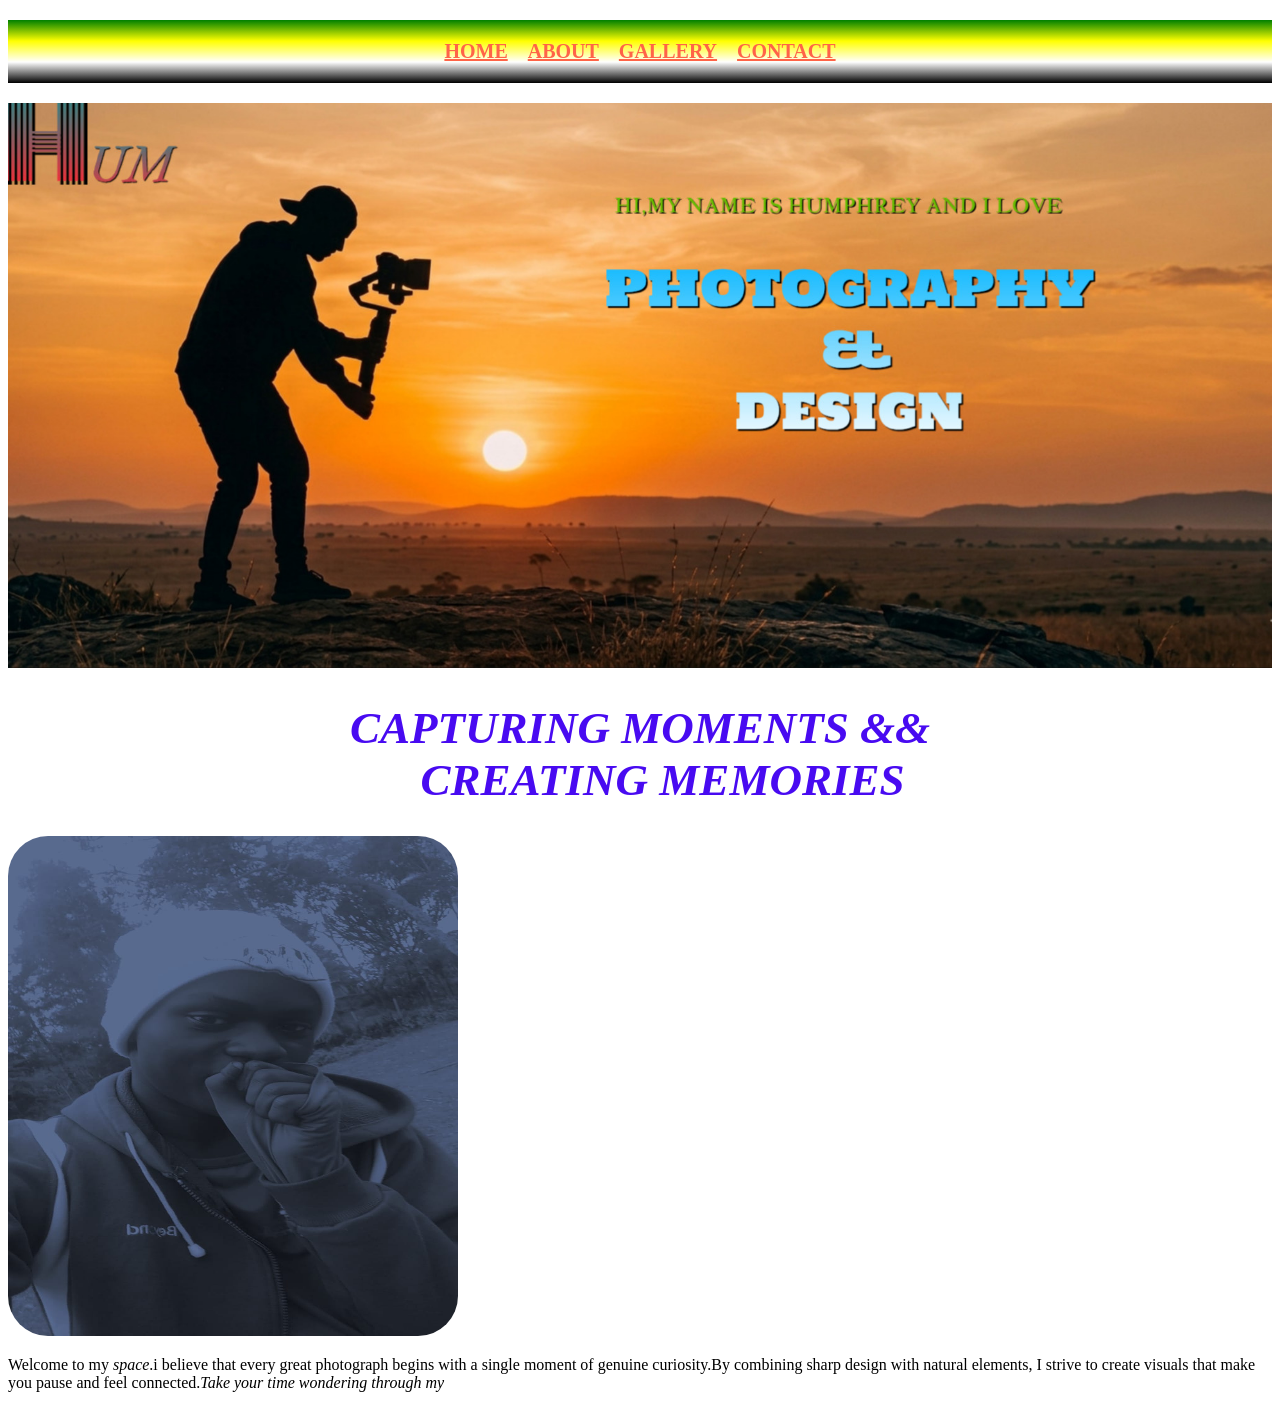
==== index.html @ 00d1d133 "feat:editing my index.html file with headings and paragraphs" ====
<!DOCTYPE html>
<html lang="en">
<head>
    <meta charset="UTF-8">
    <meta name="viewport" content="width=device-width, initial-scale=1.0">
    <title>Hum's Photography Site</title>
    <link rel="stylesheet" href="style.css">
</head>
<body>
    <!-- header section -->
    <header class="main-header">
        <nav>
            <ul>
                <li><a href="index.html">HOME</a></li>
                <li><a href="about.html">ABOUT</a></li>
                <li><a href="gallery.html">GALLERY</a></li>
                <li><a href="contact.html">CONTACT</a></li>
            </ul>
        </nav>
    </header>
       <!-- hero section-->
     <section class="hero">
        <div>
            <img src="photograph-hero.jpeg"alt="Hero-img">
        </div>      
     </section>
     <div>
        <h1>CAPTURING MOMENTS && <br> &emsp;CREATING MEMORIES</h1>
     </div>
     <div class="my-pic">
        <img src="myphoto1.png" alt="My-img">
        <p>Welcome to my <em>space</em>.i believe that every great photograph
        begins with a single moment of genuine curiosity.By combining sharp design 
        with natural elements, I strive to create visuals that make you pause and feel 
        connected.<em>Take your time wondering through my </em>
        </p>

     </div>

    
</body>
</html>
---- style.css ----
/* STYLING HEADER && NAVIGATION SECTION */
nav ul {
    color: blue;
    font-family:Cambria, Cochin, Georgia, Times, 'Times New Roman', serif;
    font-size: 20px;
    font-weight: bold; 
    background: linear-gradient(to top,black,white,yellow,green);
    padding:20px;
}
nav ul {
    display:flex;
    justify-content:center;
    gap: 20px;
    list-style: none;
    
}
a:link {
    color:tomato;
}




a:hover {
    color:red;

}
a:active {
    color: rgb(0, 38, 255);
}


/* Making hero-img fit perfextly */
.hero img {
    height:100%;
    width: 100%;
    margin:0;
    padding:0;
}

/* Styling the h1 */
h1 {
    color: #480af1;
    font-family:Cambria, Cochin, Georgia, Times, 'Times New Roman', serif;
    font-size: 45px;
    font-style: italic;
    font-weight: bold;
    text-align: center;        
}

.my-pic img {
    height: 500px;
    width: 450px;
    margin: 0;
    border-radius: 40px;
}
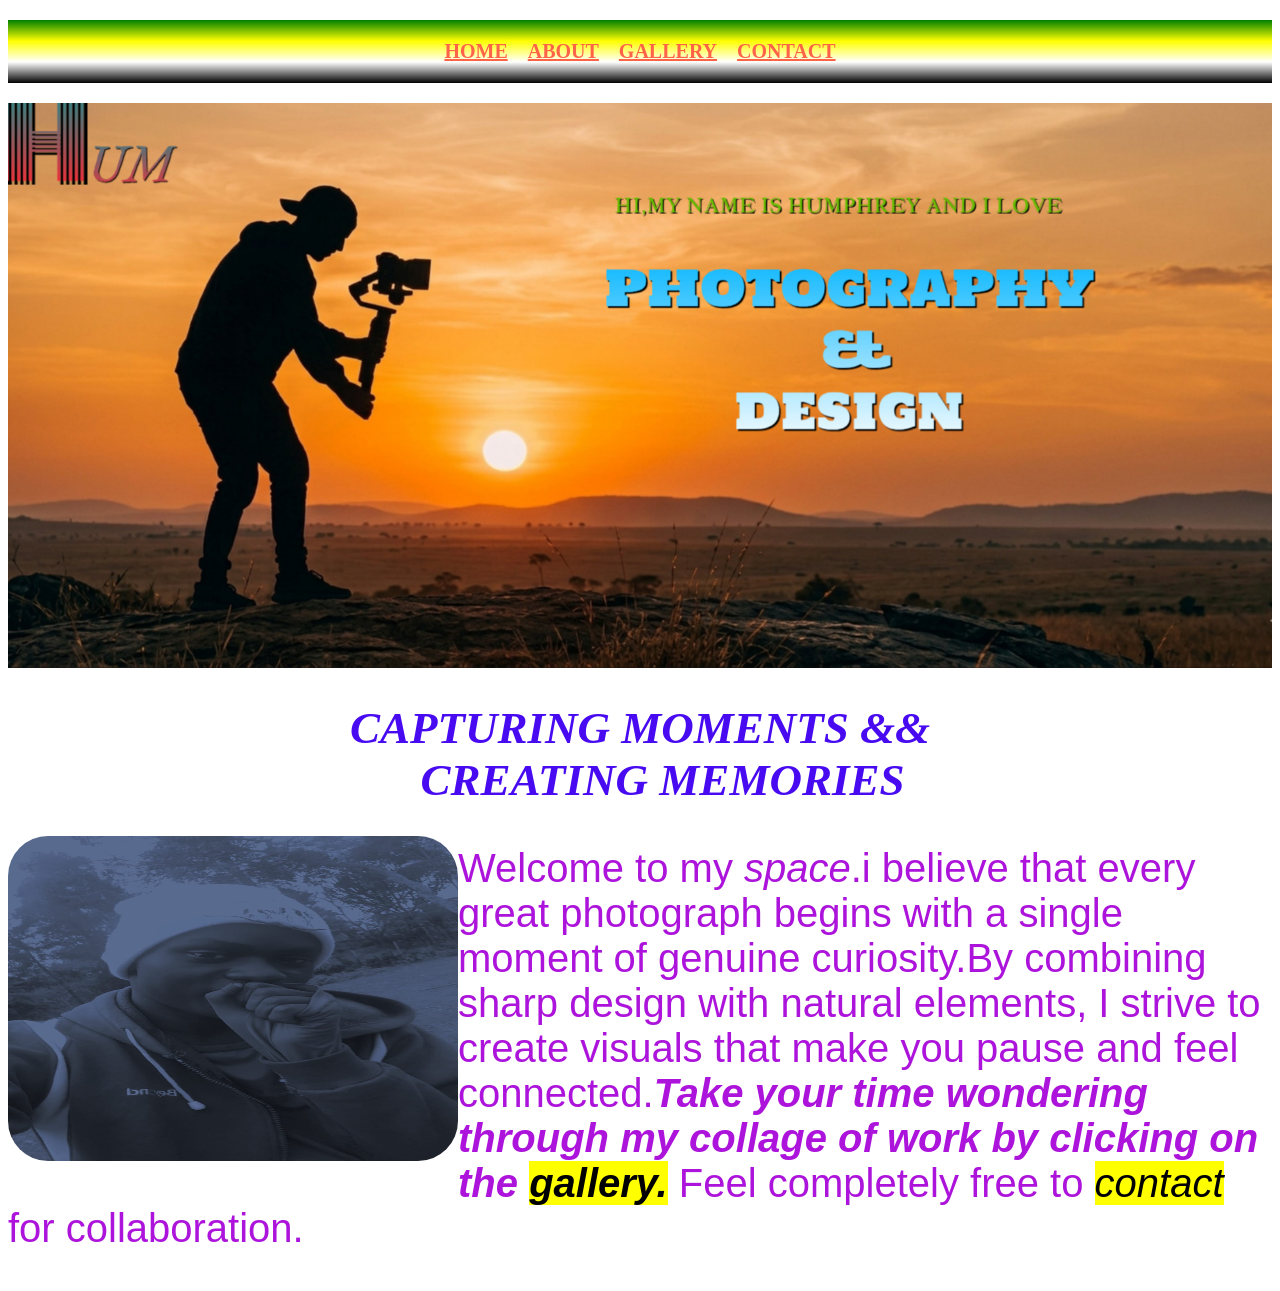
==== commit f24c461e: "feat:updating my styling on index.html" ====
--- a/index.html
+++ b/index.html
@@ -24,18 +24,23 @@
             <img src="photograph-hero.jpeg"alt="Hero-img">
         </div>      
      </section>
+             
+     <h1>CAPTURING MOMENTS && <br> &emsp;CREATING MEMORIES</h1>
+     
+     <div class="my-pic">
+        <img src="myphoto1.png" alt="My-img">        
+     </div>
+
      <div>
-        <h1>CAPTURING MOMENTS && <br> &emsp;CREATING MEMORIES</h1>
-     </div>
-     <div class="my-pic">
-        <img src="myphoto1.png" alt="My-img">
         <p>Welcome to my <em>space</em>.i believe that every great photograph
         begins with a single moment of genuine curiosity.By combining sharp design 
         with natural elements, I strive to create visuals that make you pause and feel 
-        connected.<em>Take your time wondering through my </em>
+        connected.<em><strong>Take your time wondering through my collage of work by clicking on the <mark>gallery.</mark></strong></em>
+        Feel completely free to <em><mark>contact</mark></em> for collaboration.
         </p>
 
      </div>
+
 
     
 </body>
--- a/style.css
+++ b/style.css
@@ -1,3 +1,5 @@
+/* Body Styling */
+
 /* STYLING HEADER && NAVIGATION SECTION */
 nav ul {
     color: blue;
@@ -49,11 +51,25 @@
 }
 
 .my-pic img {
-    height: 500px;
+    float: left;
+    height: 325px;
     width: 450px;
     margin: 0;
     border-radius: 40px;
 }
 
+.my-pic {
+  width: 700px;
+  float: left;
+  margin: 0px;
+  max-width:450px;
+}
+
+ p {
+    color: #ad14db;
+    font-family:'Gill Sans', 'Gill Sans MT', Calibri, 'Trebuchet MS', sans-serif;
+    font-size: 40px;
+}
+   
 
 
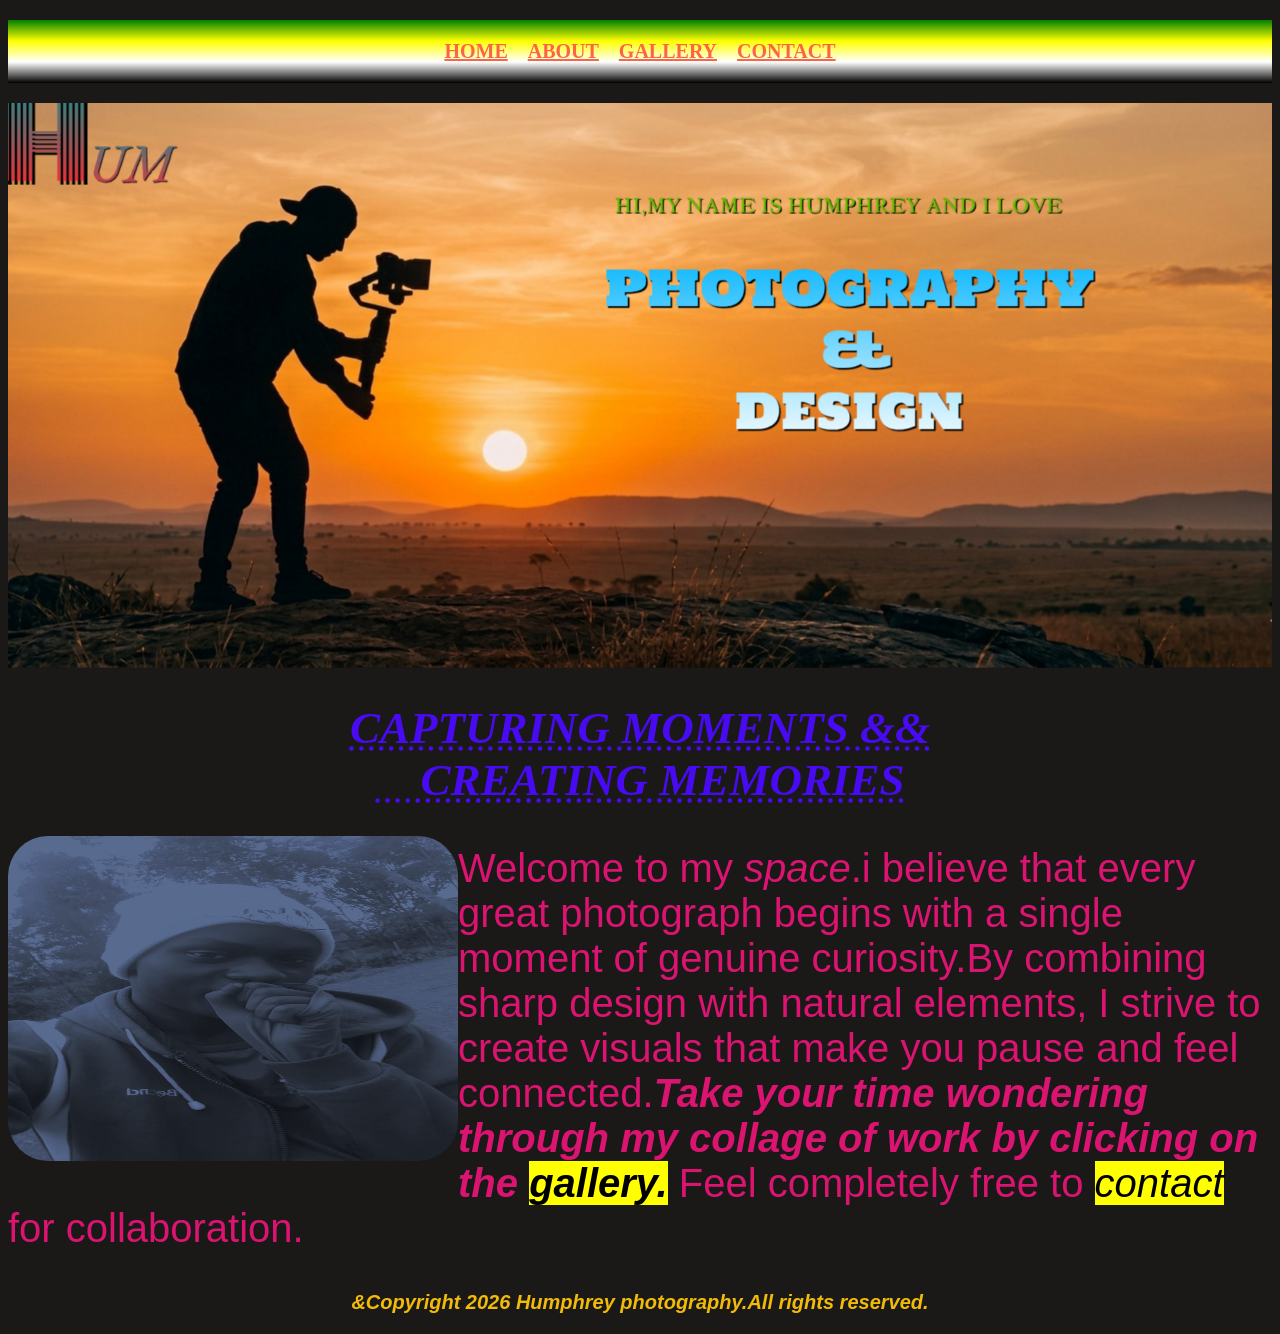
==== commit 36732165: "feat:improving visual" ====
--- a/index.html
+++ b/index.html
@@ -5,6 +5,7 @@
     <meta name="viewport" content="width=device-width, initial-scale=1.0">
     <title>Hum's Photography Site</title>
     <link rel="stylesheet" href="style.css">
+    <link rel="stylesheet" href="https://fonts.googleapis.com/css2?family=Material+Symbols+Outlined:opsz,wght,FILL,GRAD@20..48,100..700,0..1,-50..200&icon_names=home" />
 </head>
 <body>
     <!-- header section -->
@@ -24,7 +25,7 @@
             <img src="photograph-hero.jpeg"alt="Hero-img">
         </div>      
      </section>
-             
+             <!-- heading -->
      <h1>CAPTURING MOMENTS && <br> &emsp;CREATING MEMORIES</h1>
      
      <div class="my-pic">
@@ -40,6 +41,11 @@
         </p>
 
      </div>
+    
+    <footer>
+        <P>&Copyright 2026 Humphrey photography.All rights reserved.</P>
+        
+    </footer>
 
 
     
--- a/style.css
+++ b/style.css
@@ -1,4 +1,9 @@
 /* Body Styling */
+body {    
+    background-repeat: no-repeat;
+    background-attachment: fixed; 
+    background-color: #1a1918;   
+}
 
 /* STYLING HEADER && NAVIGATION SECTION */
 nav ul {
@@ -47,7 +52,10 @@
     font-size: 45px;
     font-style: italic;
     font-weight: bold;
-    text-align: center;        
+    text-align: center; 
+    text-decoration:dotted;
+    text-decoration-line: underline;
+          
 }
 
 .my-pic img {
@@ -66,10 +74,22 @@
 }
 
  p {
-    color: #ad14db;
+    color: #db1471;
     font-family:'Gill Sans', 'Gill Sans MT', Calibri, 'Trebuchet MS', sans-serif;
     font-size: 40px;
 }
    
+/* FOOTER STYLING */
+footer p {
+    color:#f1bb09;
+    font-family: 'Franklin Gothic Medium', 'Arial Narrow', Arial, sans-serif;
+    font-size: 20px;
+    font-weight: bolder;
+    background-color: #1a1918;
+    font-style: italic;
+    text-align: center;
+}
 
 
+
+
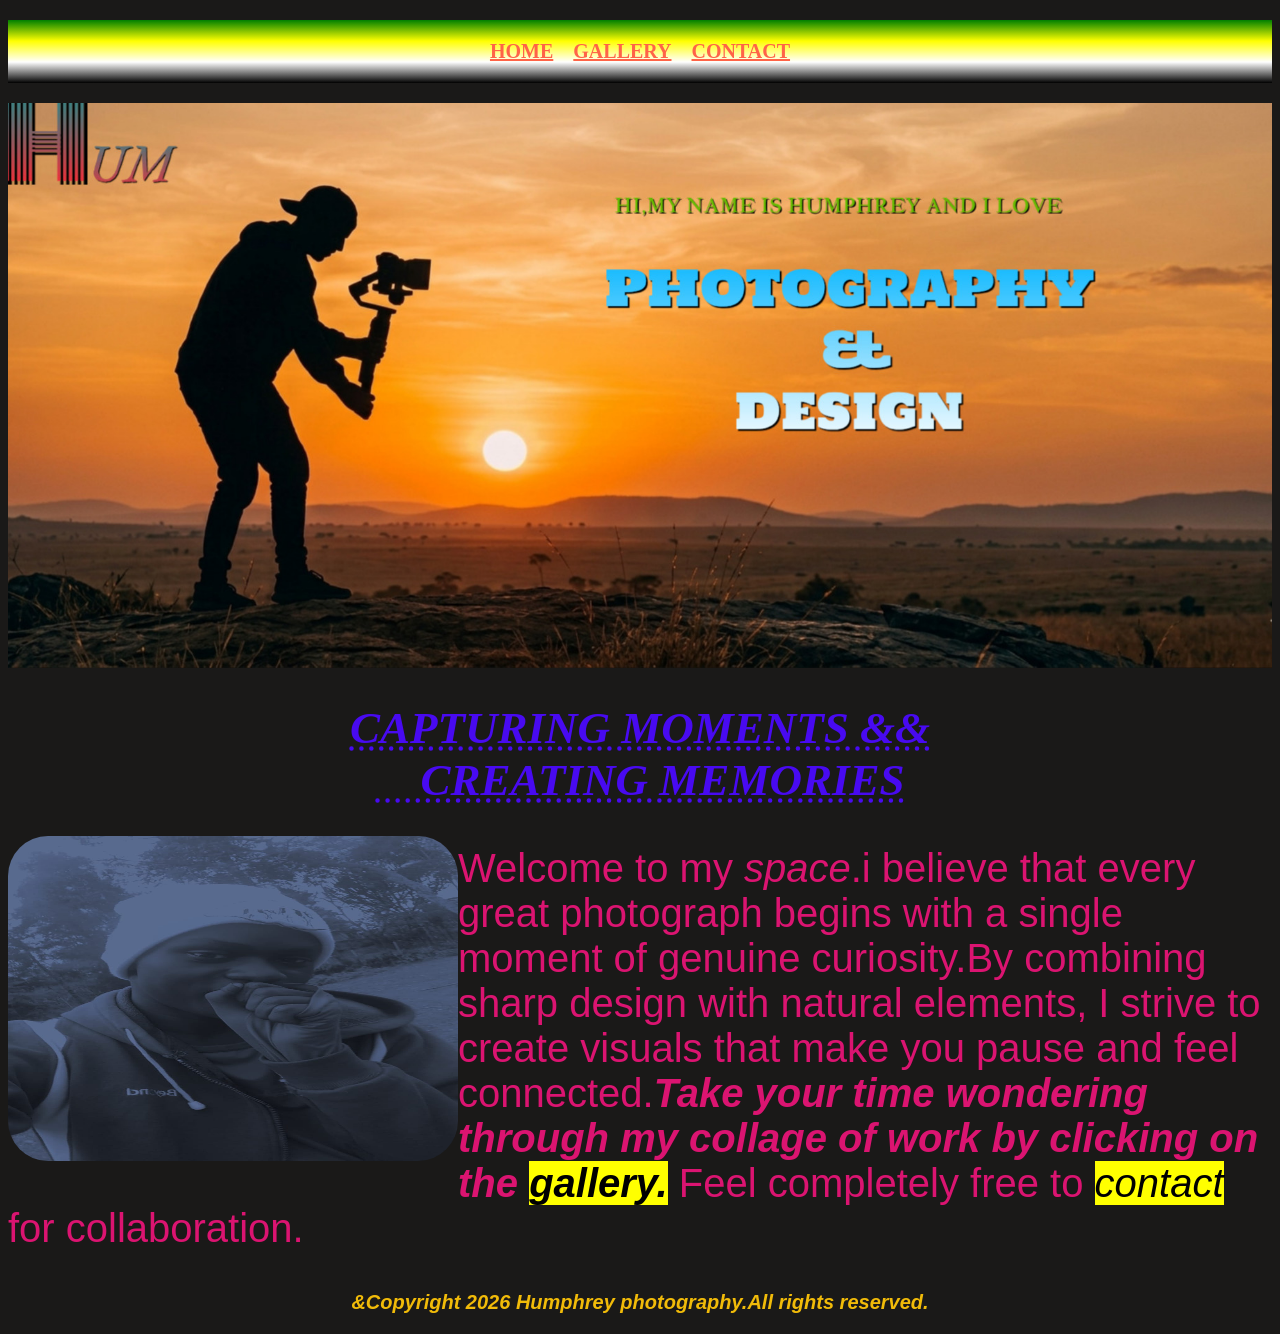
==== commit 7c556b7c: "fix:reducing the pages to maximizing the space left on other section" ====
--- a/index.html
+++ b/index.html
@@ -13,8 +13,7 @@
         <nav>
             <ul>
                 <li><a href="index.html">HOME</a></li>
-                <li><a href="about.html">ABOUT</a></li>
-                <li><a href="gallery.html">GALLERY</a></li>
+                <li><a href="gallery.html">GALLERY</a></li>                
                 <li><a href="contact.html">CONTACT</a></li>
             </ul>
         </nav>
--- a/style.css
+++ b/style.css
@@ -93,3 +93,4 @@
 
 
 
+
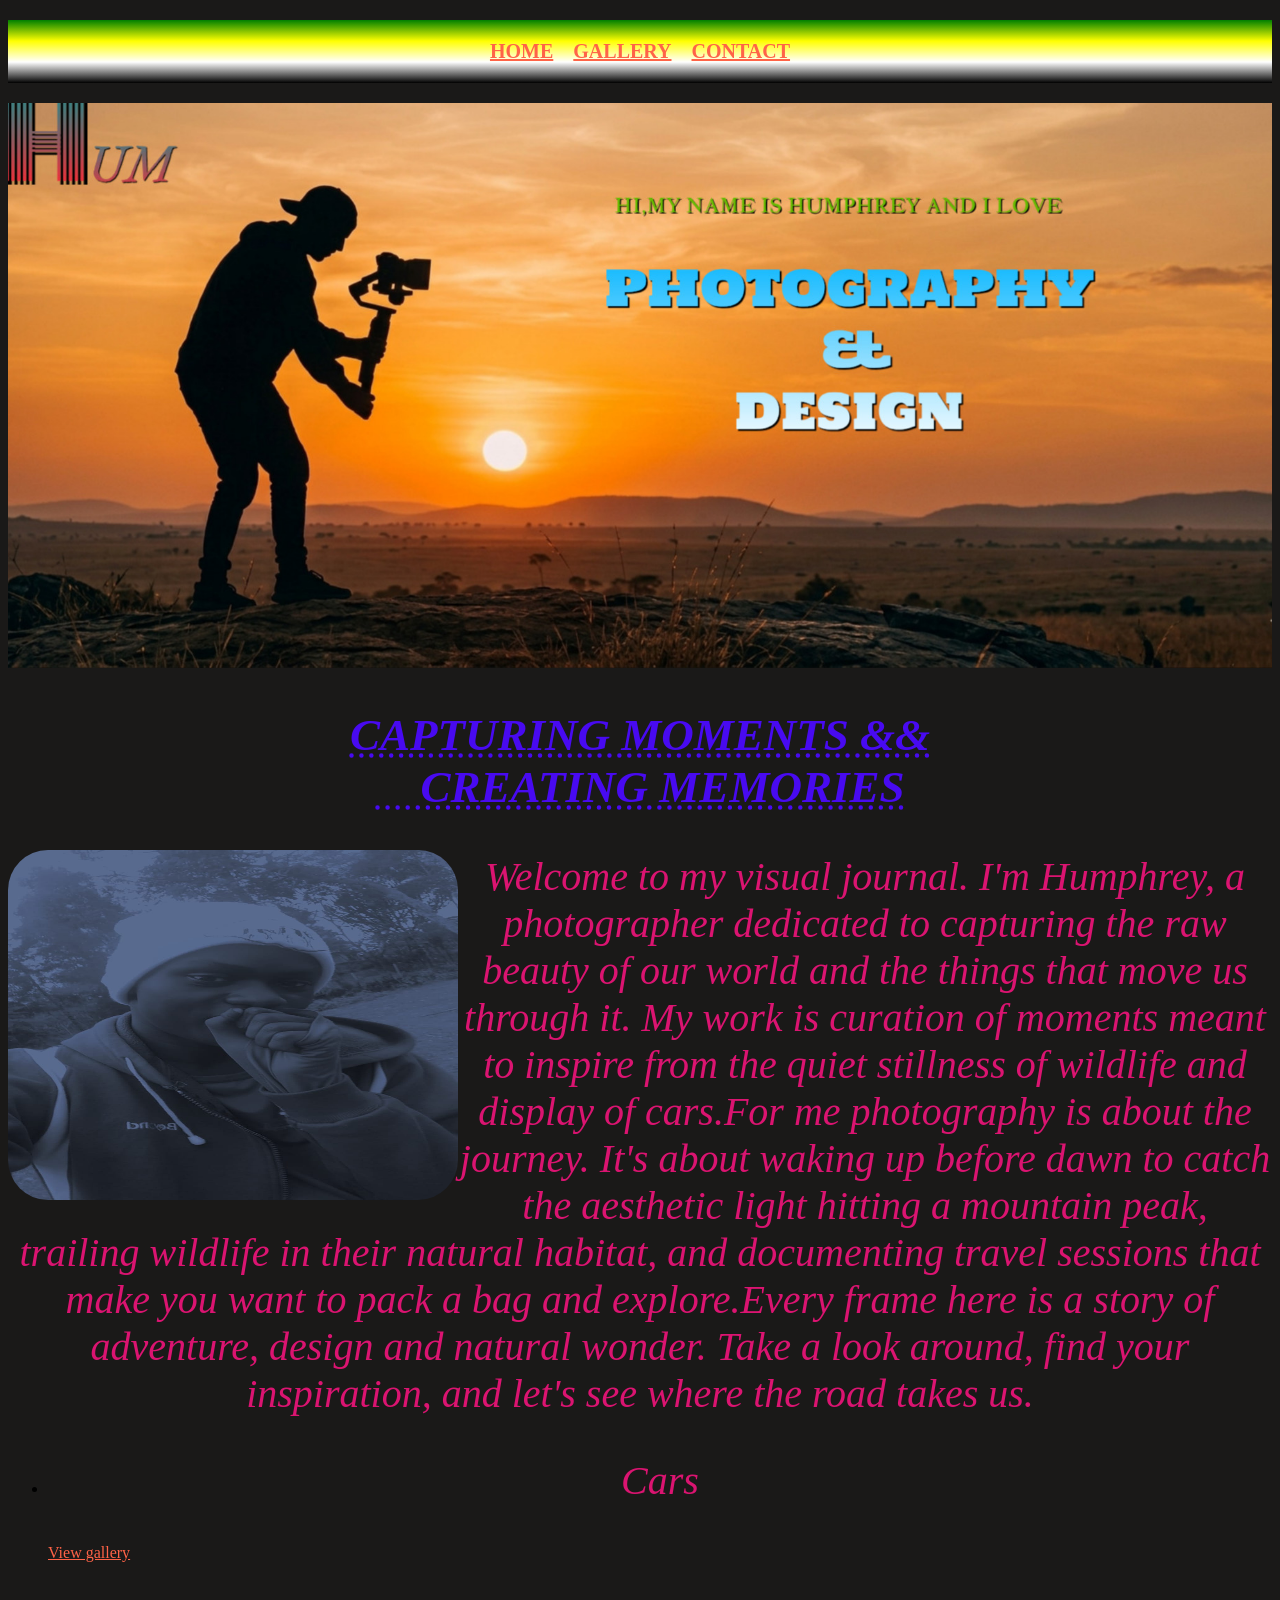
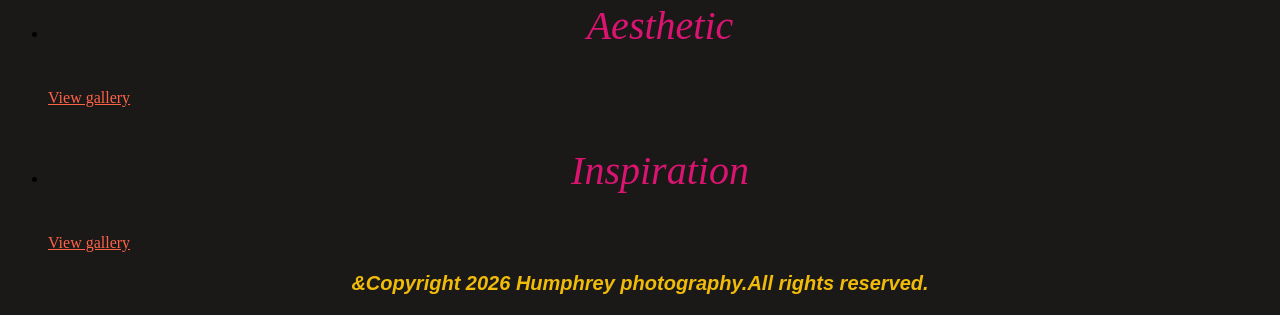
==== commit 3409e7f3: "feat:visualizing my home page together with about section" ====
--- a/index.html
+++ b/index.html
@@ -24,22 +24,47 @@
             <img src="photograph-hero.jpeg"alt="Hero-img">
         </div>      
      </section>
-             <!-- heading -->
-     <h1>CAPTURING MOMENTS && <br> &emsp;CREATING MEMORIES</h1>
+            
+         
+     </div>
+     <!-- MY ABOUT -->
+    <section id="my-about">
+        <h1>CAPTURING MOMENTS && <br> &emsp;CREATING MEMORIES</h1>
      
-     <div class="my-pic">
-        <img src="myphoto1.png" alt="My-img">        
-     </div>
+        <div class="my-pic">
+            <img src="myphoto1.png" alt="My-img">
+        </div>   
+        
+        <p>Welcome to my visual journal. I'm Humphrey, a photographer dedicated to capturing the raw beauty 
+          of our world and the things that move us through it. My work is curation of moments meant to inspire
+         from the quiet stillness of wildlife and display of cars.For me photography is about the journey. 
+         It's about waking up before dawn to catch the aesthetic light hitting a mountain peak, trailing 
+         wildlife in their natural habitat, and documenting travel sessions that make you want to pack a
+         bag and explore.Every frame here is a story of adventure, design and natural wonder. Take a look around,
+         find your inspiration, and let's see where the road takes us.  
+        </p>
+        <!-- SHORT GALLERY DISPLAY -->
+         <div class="img-diplay">
+            <ul>
+                <li>
+                    <p>Cars</p>
+                    <a href="gallery.html">View gallery</a><img src=""alt="">
+                </li>
+                <li>
+                    <p>Aesthetic</p>
+                    <a href="gallery.html">View gallery</a><img src=""alt="">
+                </li> 
+                <li>
+                    <p>Inspiration</p>
+                    <a href="gallery.html">View gallery</a><img src=""alt="">
+                </li>       
+            </ul>
 
-     <div>
-        <p>Welcome to my <em>space</em>.i believe that every great photograph
-        begins with a single moment of genuine curiosity.By combining sharp design 
-        with natural elements, I strive to create visuals that make you pause and feel 
-        connected.<em><strong>Take your time wondering through my collage of work by clicking on the <mark>gallery.</mark></strong></em>
-        Feel completely free to <em><mark>contact</mark></em> for collaboration.
-        </p>
+         </div>
 
-     </div>
+
+    </section>
+    
     
     <footer>
         <P>&Copyright 2026 Humphrey photography.All rights reserved.</P>
--- a/style.css
+++ b/style.css
@@ -59,8 +59,8 @@
 }
 
 .my-pic img {
-    float: left;
-    height: 325px;
+    
+    height: 350px;
     width: 450px;
     margin: 0;
     border-radius: 40px;
@@ -75,8 +75,11 @@
 
  p {
     color: #db1471;
-    font-family:'Gill Sans', 'Gill Sans MT', Calibri, 'Trebuchet MS', sans-serif;
+    font-family:'Times New Roman', Times, serif;
     font-size: 40px;
+    max-width: 1800px;
+    text-align: center;
+    font-style: italic;
 }
    
 /* FOOTER STYLING */
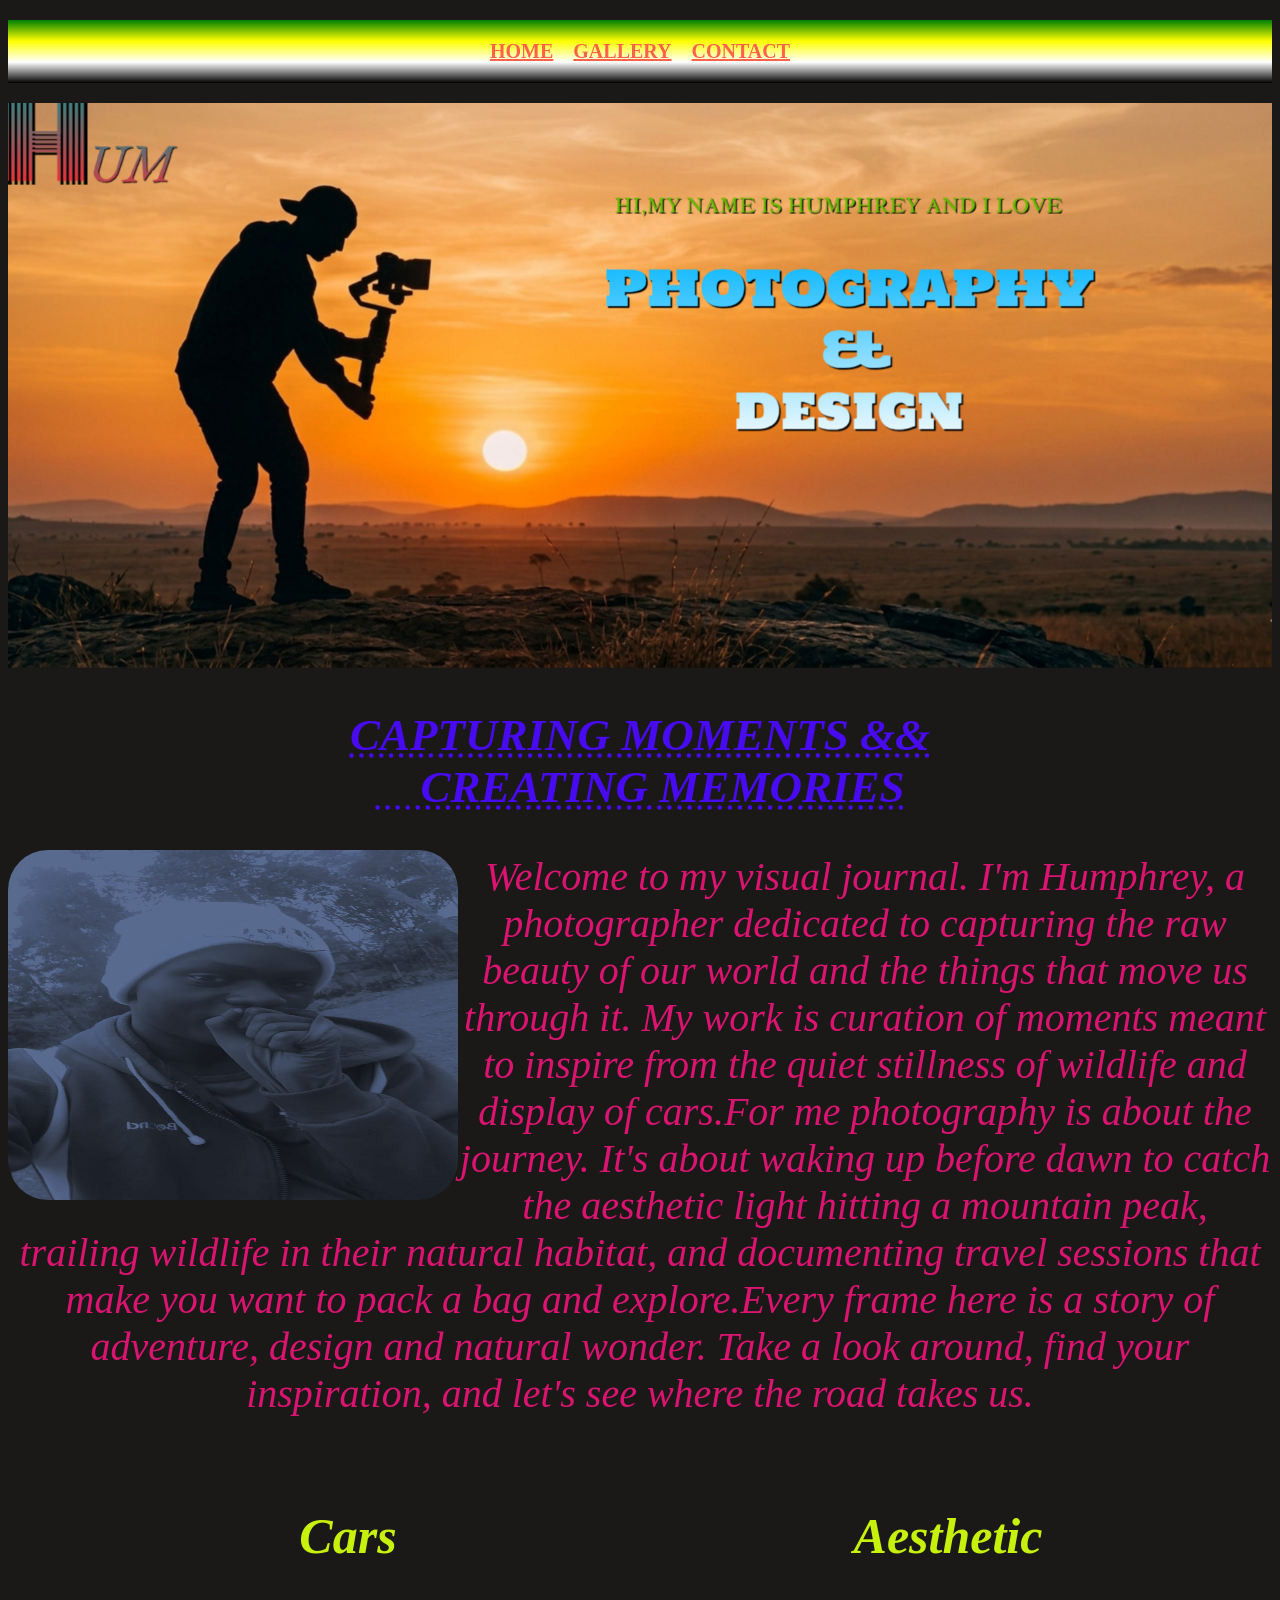
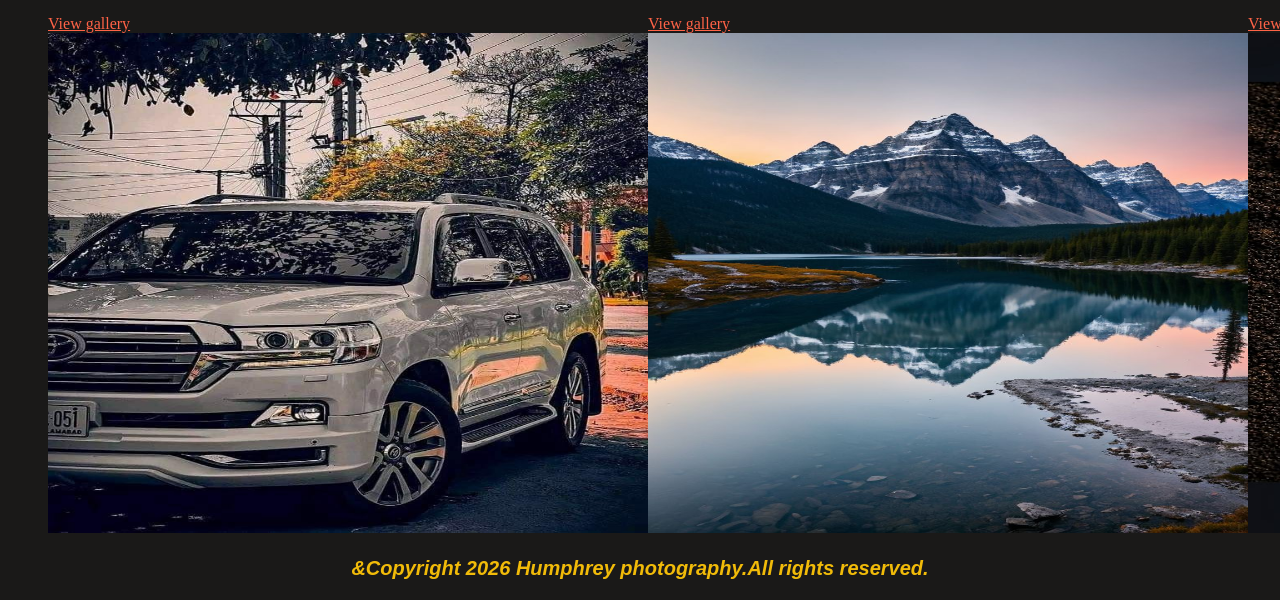
==== commit 98269356: "feat:updated my about inside the home page" ====
--- a/index.html
+++ b/index.html
@@ -44,25 +44,22 @@
          find your inspiration, and let's see where the road takes us.  
         </p>
         <!-- SHORT GALLERY DISPLAY -->
-         <div class="img-diplay">
+        <div class="img-diplay">
             <ul>
                 <li>
                     <p>Cars</p>
-                    <a href="gallery.html">View gallery</a><img src=""alt="">
+                    <a href="gallery.html">View gallery</a><img src="Toyota Land Cruiser V8 _ Golden Hour Luxury.jpeg"alt="V8">
                 </li>
                 <li>
                     <p>Aesthetic</p>
-                    <a href="gallery.html">View gallery</a><img src=""alt="">
+                    <a href="gallery.html">View gallery</a><img src="Rockies Views .jpeg"alt="Rocky">
                 </li> 
                 <li>
                     <p>Inspiration</p>
-                    <a href="gallery.html">View gallery</a><img src=""alt="">
-                </li>       
+                    <a href="gallery.html">View gallery</a><img src="Life is short.jpeg"alt="Life">
+                </li>                       
             </ul>
-
-         </div>
-
-
+        </div>
     </section>
     
     
--- a/style.css
+++ b/style.css
@@ -81,7 +81,26 @@
     text-align: center;
     font-style: italic;
 }
-   
+/* ABOUT SECTION */
+
+.img-diplay ul img {
+    height: 500px;
+    width: 600px; 
+}
+.img-diplay ul {
+    display: flex;
+    align-items: center;
+    list-style: none;    
+}
+
+.img-diplay p {
+    font-family: 'Times New Roman', Times, serif;
+    color: #c7f10a;
+    font-size: 50px;
+    font-weight: bolder;
+}
+
+
 /* FOOTER STYLING */
 footer p {
     color:#f1bb09;
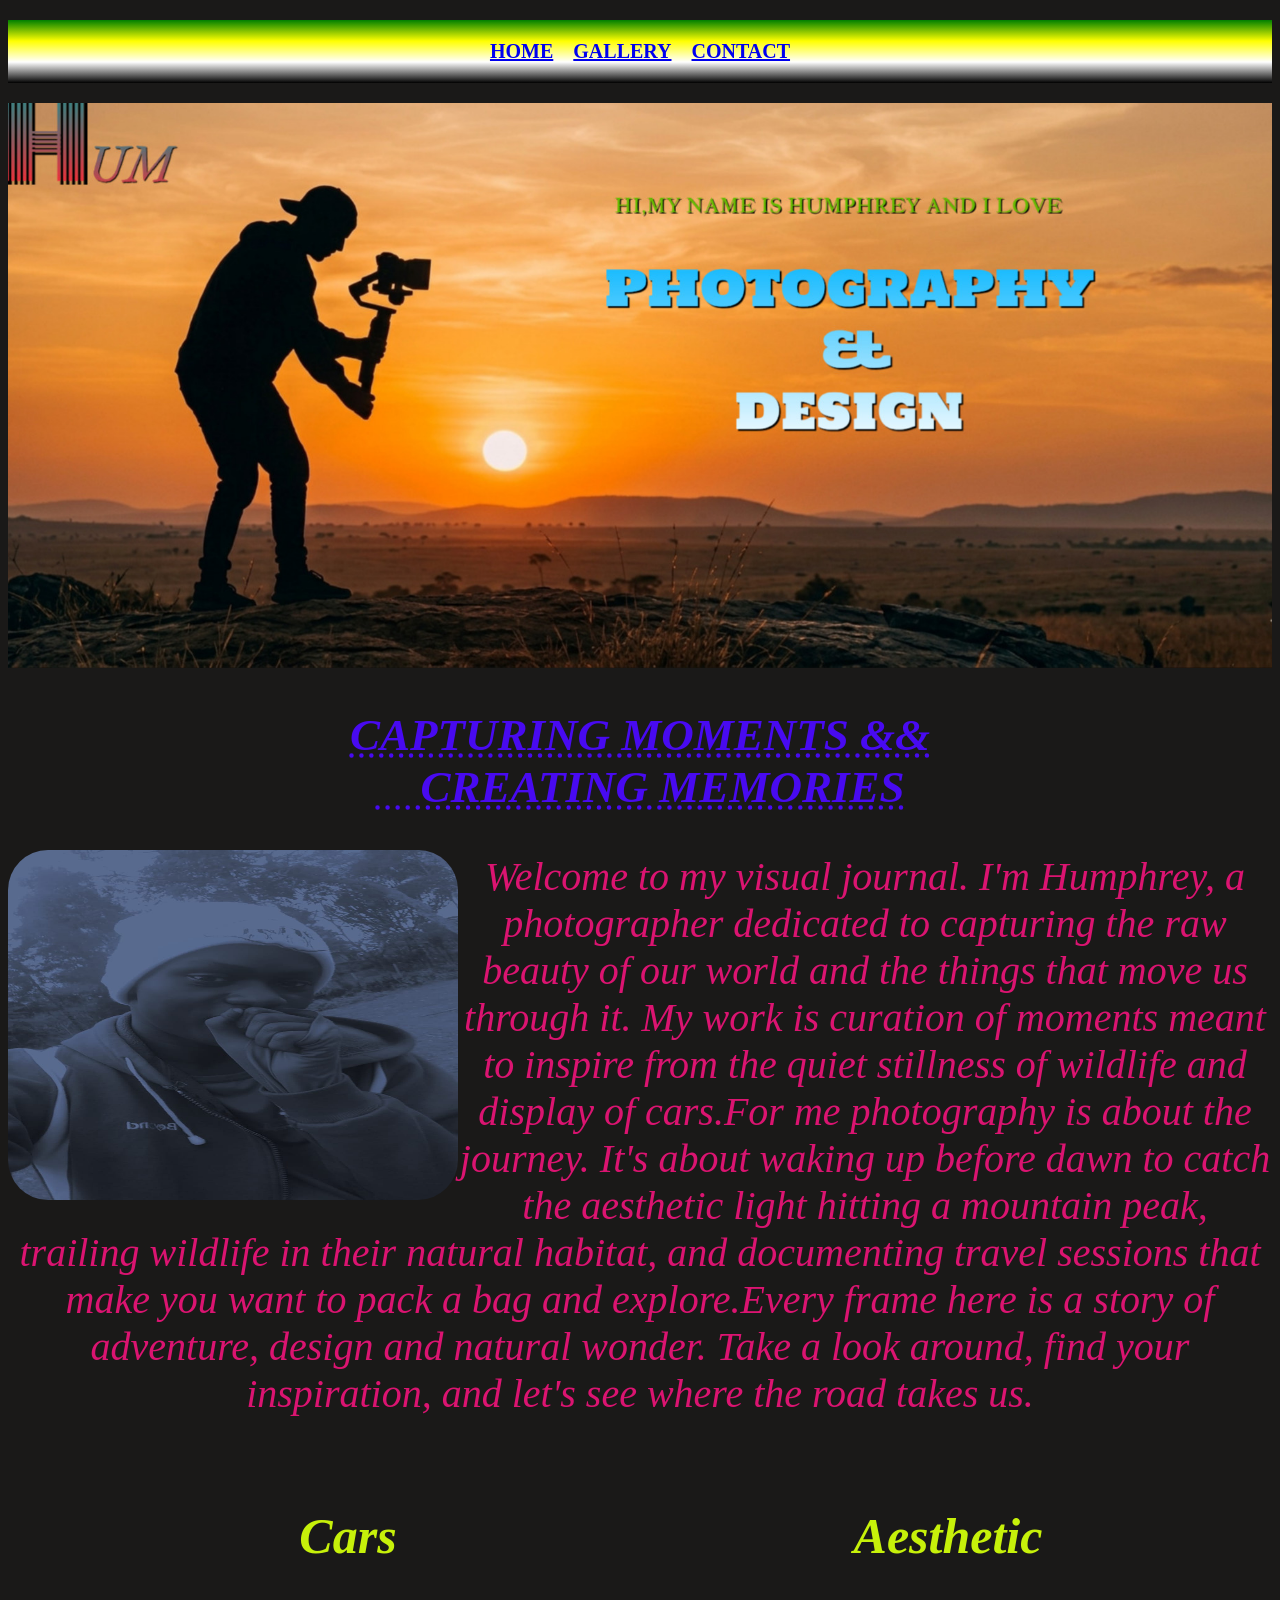
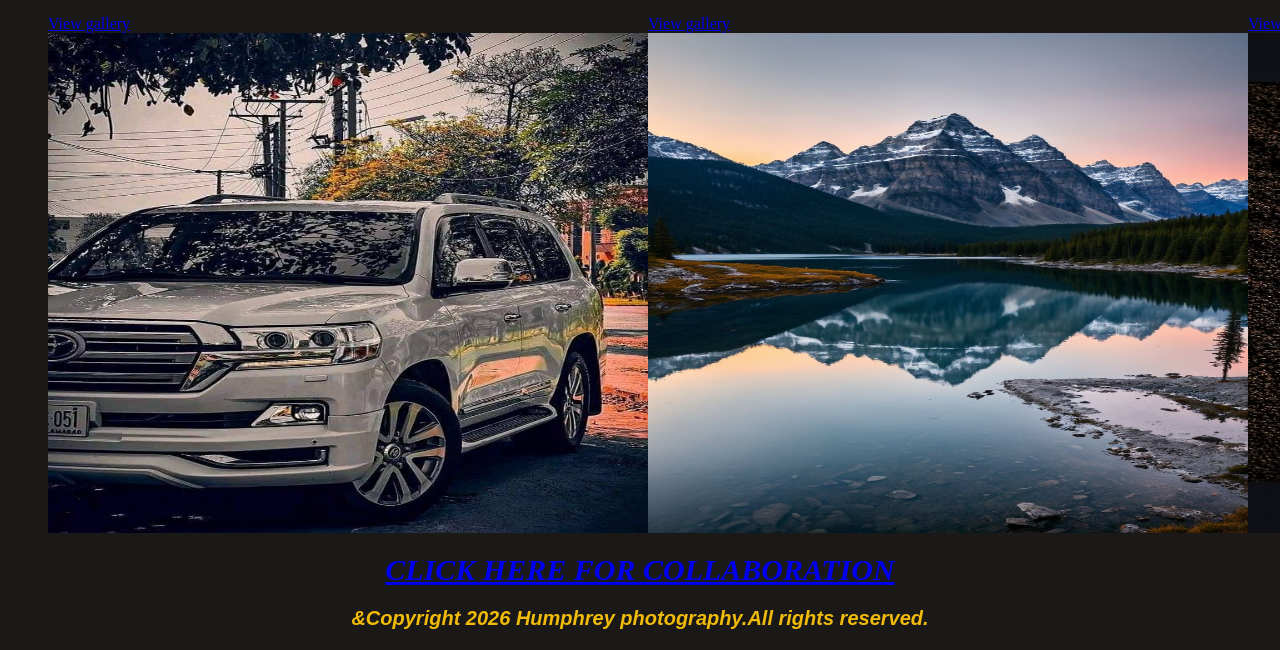
==== commit db530751: "feat:finished setting up my home page" ====
--- a/index.html
+++ b/index.html
@@ -61,6 +61,11 @@
             </ul>
         </div>
     </section>
+    <!-- COLLABORATION -->
+
+    <div class="collaboration">
+        <a href="contact.html">CLICK HERE FOR COLLABORATION</a>
+    </div>
     
     
     <footer>
--- a/style.css
+++ b/style.css
@@ -21,11 +21,6 @@
     list-style: none;
     
 }
-a:link {
-    color:tomato;
-}
-
-
 
 
 a:hover {
@@ -99,6 +94,14 @@
     font-size: 50px;
     font-weight: bolder;
 }
+/* COLLABORATION */
+.collaboration {
+    text-align:center ;
+    font-size: 30px;
+    font-style: italic;
+    font-weight: bold;
+
+}
 
 
 /* FOOTER STYLING */
